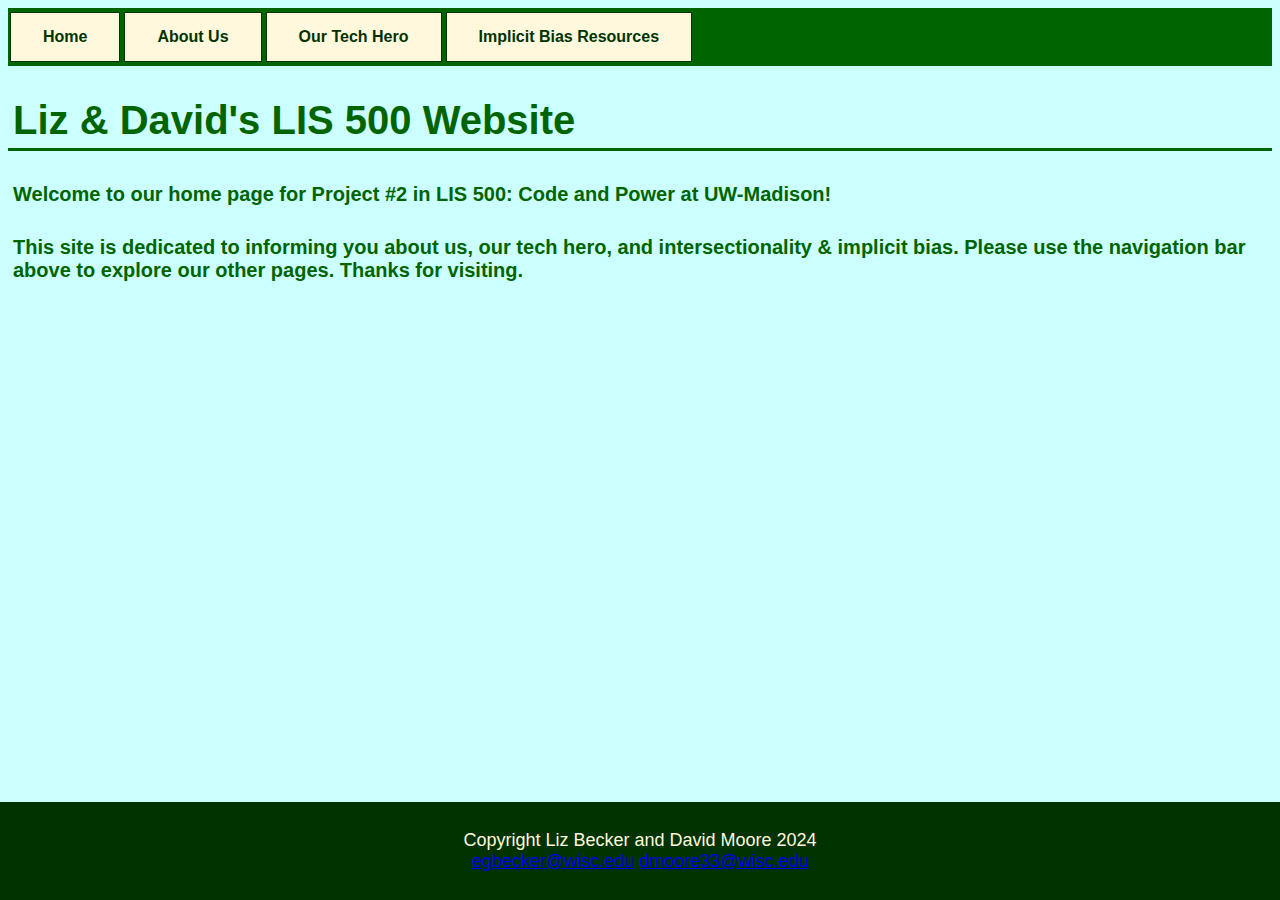
==== index.html @ 344b9a73 "Add files via upload" ====
<!doctype html>
<html lang="en">
    <head>
        <meta charset="UTF-8" />
        <title>Liz & David's LIS 500 Website</title>
        <link rel="stylesheet" href="styles.css" />
    </head>
    <body>
        <header>
			<!-- using buttons in the nav bar for look and feel -->
            <ul>
                <li><a class="btn" href="https://lis500-egbecker.ischool.wisc.edu/">Home</a></li>
                <li><a class="btn" href="aboutus.html">About Us</a></li>
                <li><a class="btn" href="techhero.html">Our Tech Hero</a></li>
                <li><a class="btn" href="resources.html">Implicit Bias Resources</a></li>
            </ul>
        </header>
        <h1>Liz & David's LIS 500 Website</h1>
        <h3>Welcome to our home page for Project #2 in LIS 500: Code and Power at UW-Madison!</h3>
        <h3>
            This site is dedicated to informing you about us, our tech hero, and intersectionality & implicit bias.
            Please use the navigation bar above to explore our other pages. Thanks for visiting.
        </h3>
        <footer>
            <p>
                Copyright Liz Becker and David Moore 2024<br />
                <a href="mailto:egbecker@wisc.edu">egbecker@wisc.edu</a>
                <a href="mailto:dmoore33@wisc.edu">dmoore33@wisc.edu</a>
            </p>
        </footer>
    </body>
</html>
---- styles.css ----
body {
  background-color: #CCFFFF;
}

header {
  text-align: center;
  font-family: Arial, sans-serif;
}

h1 {
  color: darkgreen;
  font-size: 40px;
  border-top-style: none;
  border-right-style: none;
  border-bottom-style: solid;
  border-left-style: none;
  padding: 5px;
  font-family: Arial, sans-serif;
}

h2 {
  color: darkgreen;
  font-size: 30px;
  padding: 5px;
  font-family: Arial, sans-serif;
}

.btn {
  border: 1px solid;
  color: #003300;
  background-color: cornsilk;
  padding: 15px 32px;
  text-align: center;
  text-decoration: none;
  display: inline-block;
  font-size: 16px;
  margin: 4px 2px;
  cursor: pointer;
  font-weight: bold;
}
ul {
  list-style-type: none;
  margin: 0;
  padding: 0;
  overflow: hidden;
  background-color: darkgreen;
}

li {
  float: left;
  font-family: Arial, Helvetica, sans-serif
}
li a:hover {
  background-color: Cornsilk;
}

p {
  padding: 10px 50px 10px 50px;
  font-family: Arial, Helvetica, sans-serif;
  font-size: 18px;
}

h3 {
  color: darkgreen;
  font-size: 20px;
  padding: 5px;
  font-family: Arial, Helvetica, sans-serif;
}

ol {
  margin: 35px;
  line-height: 1.2;
  font-size: 18px;
}

footer {
  position: fixed;
  left: 0;
  bottom: 0;
  width: 100%;
  background-color: #003300;
  color: cornsilk;
  text-align: center;
}
p.photo {
	 margin-bottom: 100px;
}
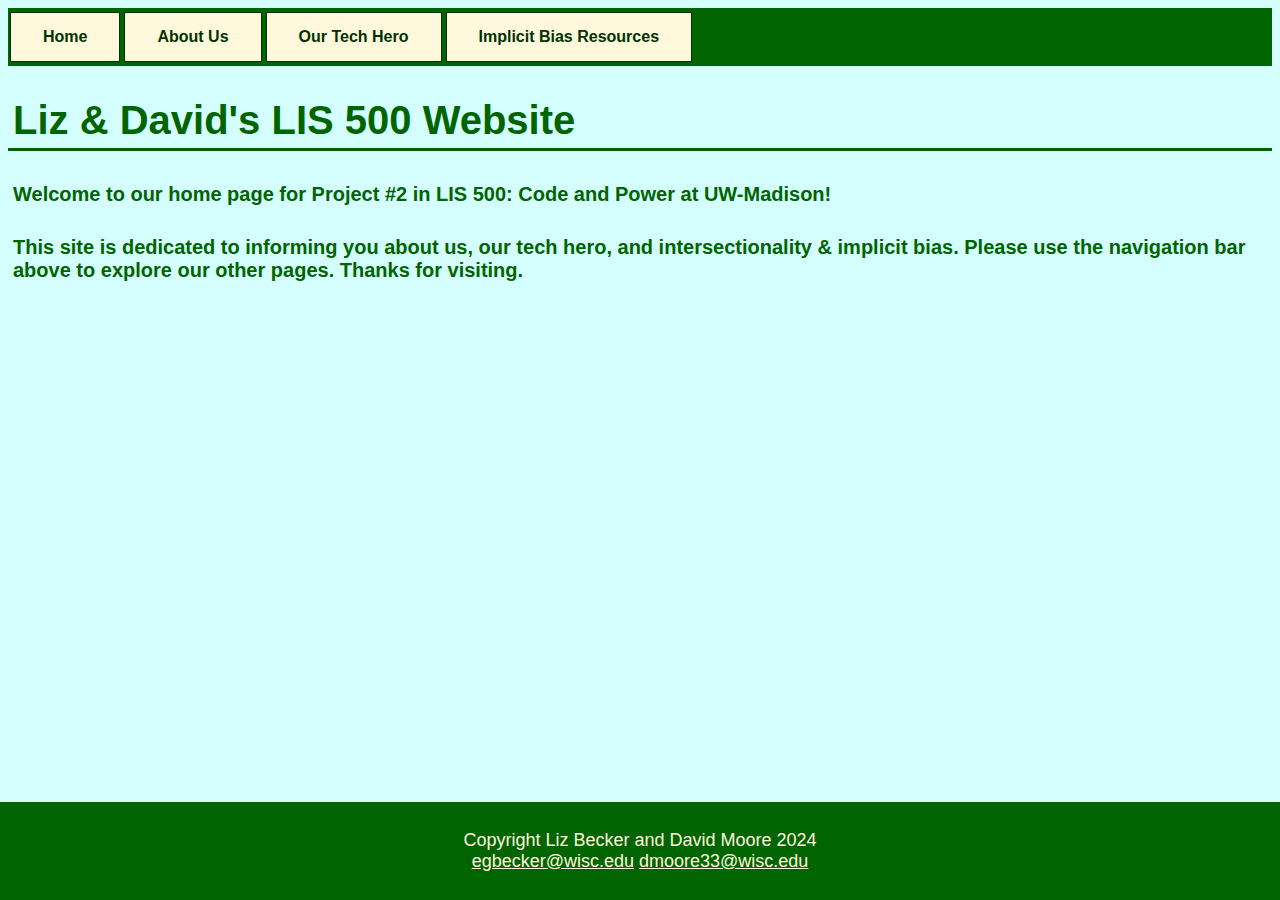
==== commit ac05fa2d: "Add files via upload" ====
--- a/index.html
+++ b/index.html
@@ -23,9 +23,10 @@
         </h3>
         <footer>
             <p>
+				<!-- IP info below -->
                 Copyright Liz Becker and David Moore 2024<br />
-                <a href="mailto:egbecker@wisc.edu">egbecker@wisc.edu</a>
-                <a href="mailto:dmoore33@wisc.edu">dmoore33@wisc.edu</a>
+                <a href="mailto:egbecker@wisc.edu" class="cornsilk">egbecker@wisc.edu</a>
+                <a href="mailto:dmoore33@wisc.edu" class="cornsilk">dmoore33@wisc.edu</a>
             </p>
         </footer>
     </body>
--- a/styles.css
+++ b/styles.css
@@ -1,5 +1,5 @@
 body {
-  background-color: #CCFFFF;
+  background-color: #d5ffff;
 }
 
 header {
@@ -43,7 +43,7 @@
   margin: 0;
   padding: 0;
   overflow: hidden;
-  background-color: darkgreen;
+  background-color:darkgreen;
 }
 
 li {
@@ -78,10 +78,16 @@
   left: 0;
   bottom: 0;
   width: 100%;
-  background-color: #003300;
+  background-color: darkgreen;
   color: cornsilk;
   text-align: center;
 }
-p.photo {
+
+.photo {
 	 margin-bottom: 100px;
 }
+
+.cornsilk {
+	 color: cornsilk;
+}
+	 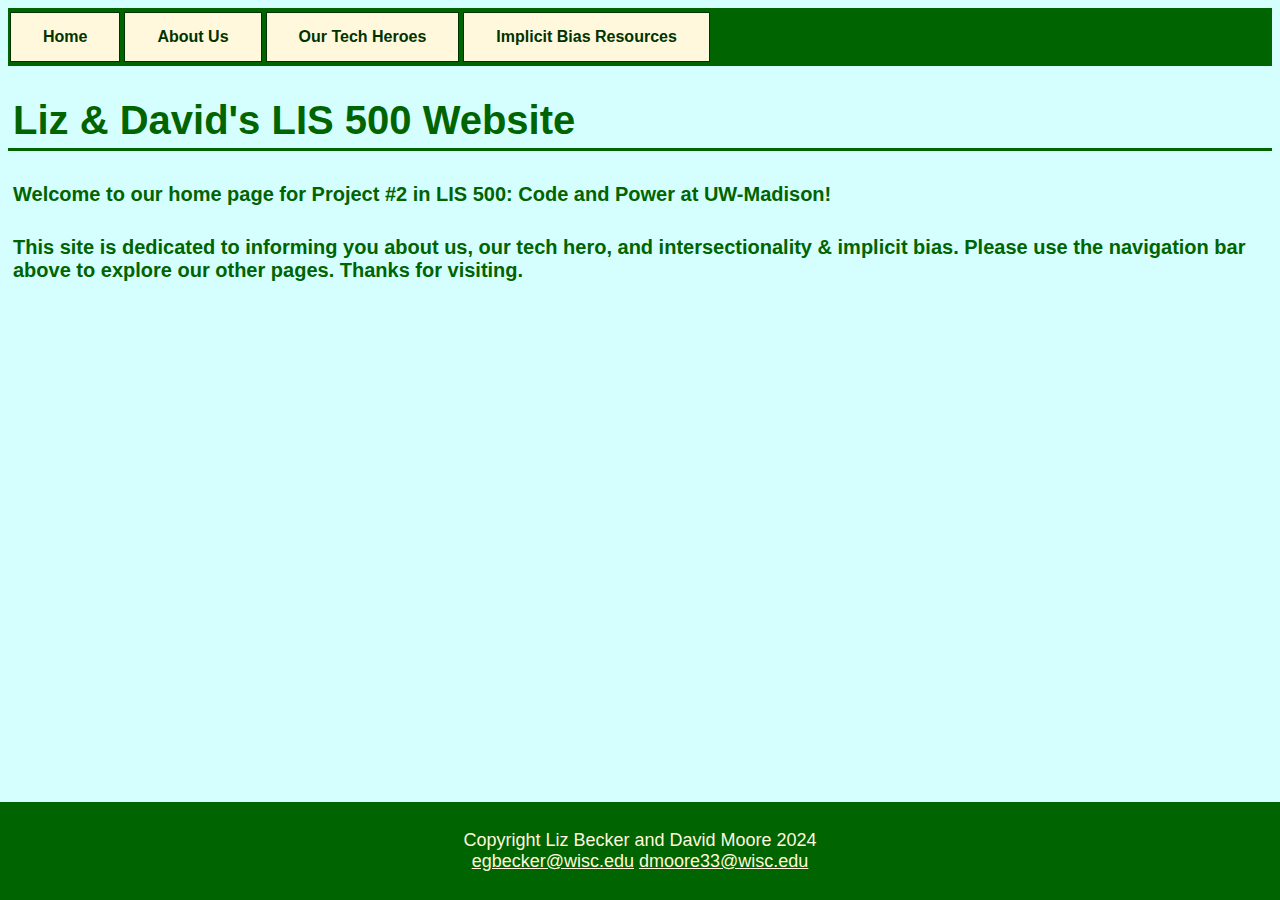
==== commit ed3e39e5: "Add files via upload" ====
--- a/index.html
+++ b/index.html
@@ -11,7 +11,7 @@
             <ul>
                 <li><a class="btn" href="https://lis500-egbecker.ischool.wisc.edu/">Home</a></li>
                 <li><a class="btn" href="aboutus.html">About Us</a></li>
-                <li><a class="btn" href="techhero.html">Our Tech Hero</a></li>
+                <li><a class="btn" href="techhero.html">Our Tech Heroes</a></li>
                 <li><a class="btn" href="resources.html">Implicit Bias Resources</a></li>
             </ul>
         </header>
--- a/styles.css
+++ b/styles.css
@@ -90,4 +90,7 @@
 .cornsilk {
 	 color: cornsilk;
 }
-	 +
+div {
+  padding:50px;
+}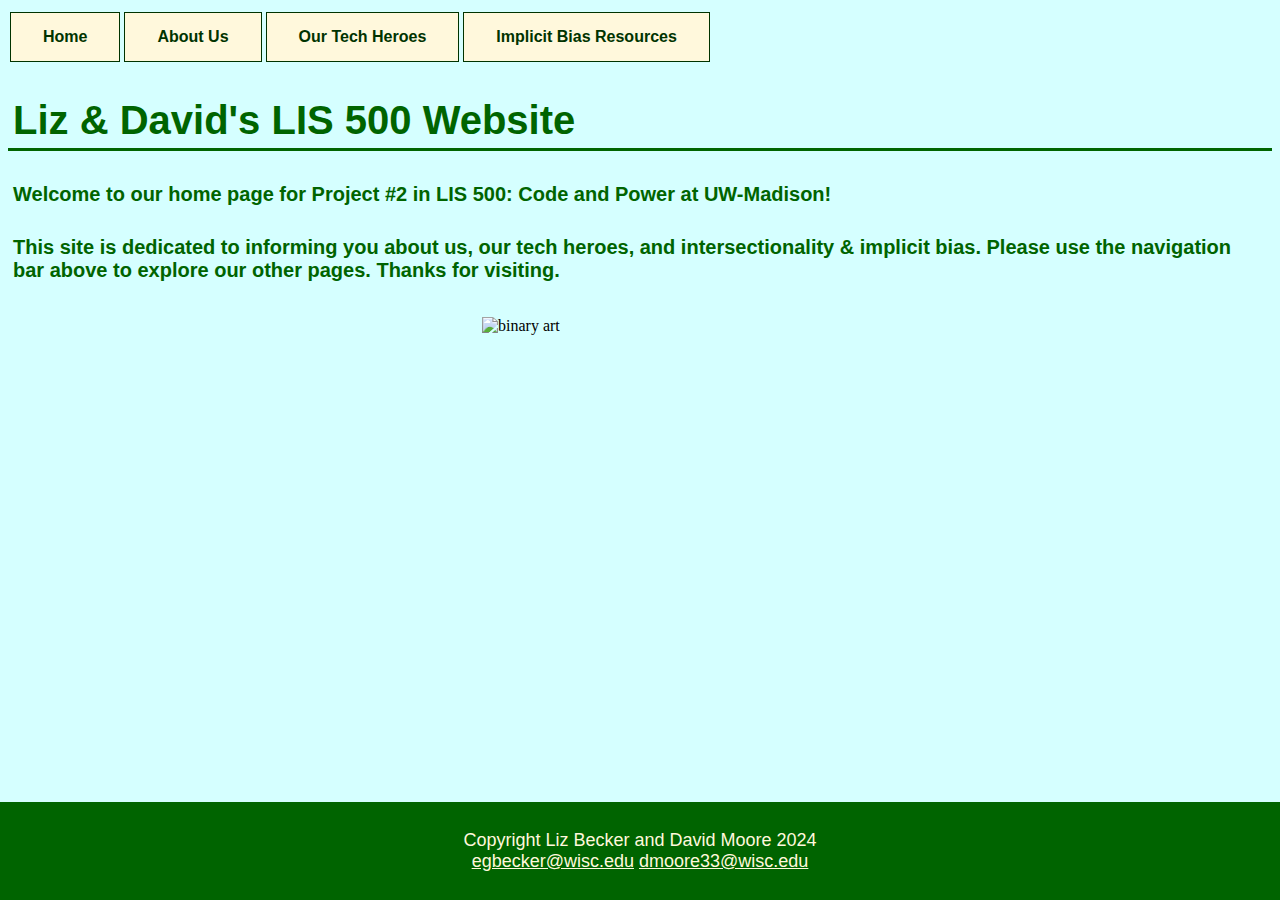
==== commit add55efd: "Add files via upload" ====
--- a/index.html
+++ b/index.html
@@ -18,9 +18,15 @@
         <h1>Liz & David's LIS 500 Website</h1>
         <h3>Welcome to our home page for Project #2 in LIS 500: Code and Power at UW-Madison!</h3>
         <h3>
-            This site is dedicated to informing you about us, our tech hero, and intersectionality & implicit bias.
+            This site is dedicated to informing you about us, our tech heroes, and intersectionality & implicit bias.
             Please use the navigation bar above to explore our other pages. Thanks for visiting.
         </h3>
+		<div class="center">
+			<img
+                    src="https://t4.ftcdn.net/jpg/01/64/09/67/360_F_164096780_ez4gut1yEOOJRYf0VCe9ZrGfm8mTTZqy.jpg"
+                    alt="binary art"
+                    width="540"
+                    height="360" />
         <footer>
             <p>
 				<!-- IP info below -->
--- a/styles.css
+++ b/styles.css
@@ -43,7 +43,7 @@
   margin: 0;
   padding: 0;
   overflow: hidden;
-  background-color:darkgreen;
+  background-image: url("https://static01.nyt.com/images/2023/06/05/opinion/02Manjoo-1/02Manjoo-1-articleLarge.jpg?quality=75&auto=webp&disable=upscale");
 }
 
 li {
@@ -91,6 +91,9 @@
 	 color: cornsilk;
 }
 
-div {
-  padding:50px;
-}+
+.center {
+  margin: auto;
+  width: 25%;
+  padding: 10px;
+}
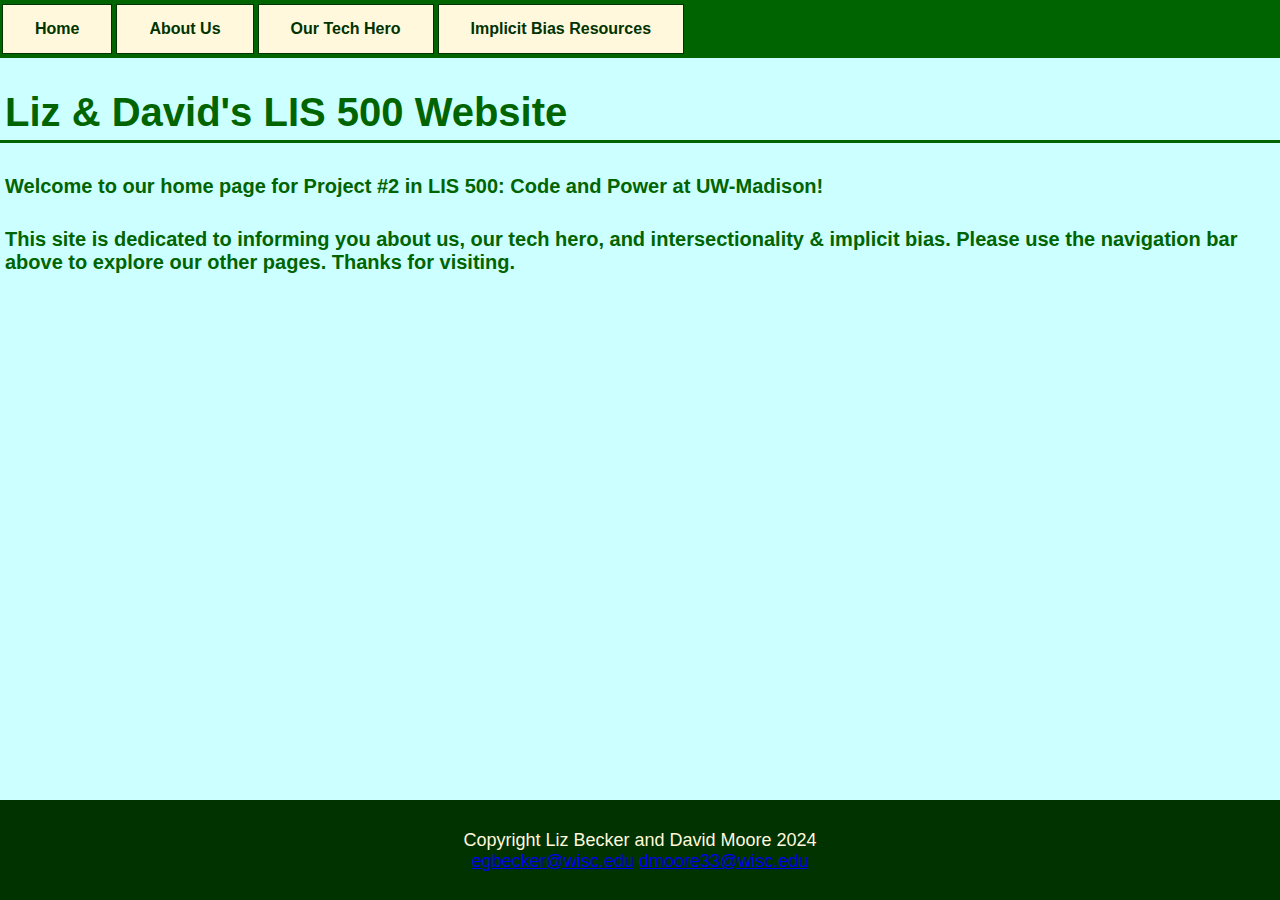
==== commit ee88df75: "Merge pull request #2 from egbecker/David-"final"-edits" ====
--- a/index.html
+++ b/index.html
@@ -11,28 +11,21 @@
             <ul>
                 <li><a class="btn" href="https://lis500-egbecker.ischool.wisc.edu/">Home</a></li>
                 <li><a class="btn" href="aboutus.html">About Us</a></li>
-                <li><a class="btn" href="techhero.html">Our Tech Heroes</a></li>
+                <li><a class="btn" href="techhero.html">Our Tech Hero</a></li>
                 <li><a class="btn" href="resources.html">Implicit Bias Resources</a></li>
             </ul>
         </header>
         <h1>Liz & David's LIS 500 Website</h1>
         <h3>Welcome to our home page for Project #2 in LIS 500: Code and Power at UW-Madison!</h3>
         <h3>
-            This site is dedicated to informing you about us, our tech heroes, and intersectionality & implicit bias.
+            This site is dedicated to informing you about us, our tech hero, and intersectionality & implicit bias.
             Please use the navigation bar above to explore our other pages. Thanks for visiting.
         </h3>
-		<div class="center">
-			<img
-                    src="https://t4.ftcdn.net/jpg/01/64/09/67/360_F_164096780_ez4gut1yEOOJRYf0VCe9ZrGfm8mTTZqy.jpg"
-                    alt="binary art"
-                    width="540"
-                    height="360" />
         <footer>
             <p>
-				<!-- IP info below -->
                 Copyright Liz Becker and David Moore 2024<br />
-                <a href="mailto:egbecker@wisc.edu" class="cornsilk">egbecker@wisc.edu</a>
-                <a href="mailto:dmoore33@wisc.edu" class="cornsilk">dmoore33@wisc.edu</a>
+                <a href="mailto:egbecker@wisc.edu">egbecker@wisc.edu</a>
+                <a href="mailto:dmoore33@wisc.edu">dmoore33@wisc.edu</a>
             </p>
         </footer>
     </body>
--- a/styles.css
+++ b/styles.css
@@ -1,5 +1,8 @@
 body {
-  background-color: #d5ffff;
+  background-color: #CCFFFF;
+  margin: 0;
+  padding: 0;
+  height: 100%;	
 }
 
 header {
@@ -43,7 +46,7 @@
   margin: 0;
   padding: 0;
   overflow: hidden;
-  background-image: url("https://static01.nyt.com/images/2023/06/05/opinion/02Manjoo-1/02Manjoo-1-articleLarge.jpg?quality=75&auto=webp&disable=upscale");
+  background-color: darkgreen;
 }
 
 li {
@@ -75,25 +78,20 @@
 
 footer {
   position: fixed;
+  padding-top: 2px;	
   left: 0;
   bottom: 0;
   width: 100%;
-  background-color: darkgreen;
+  clear: both;	
+  background-color: #003300;
   color: cornsilk;
   text-align: center;
+  overflow: auto;	
 }
-
-.photo {
+p.photo {
 	 margin-bottom: 100px;
 }
-
-.cornsilk {
-	 color: cornsilk;
+.spacer {
+	margin-bottom: 110px;
+	visibility: hidden:
 }
-
-
-.center {
-  margin: auto;
-  width: 25%;
-  padding: 10px;
-}
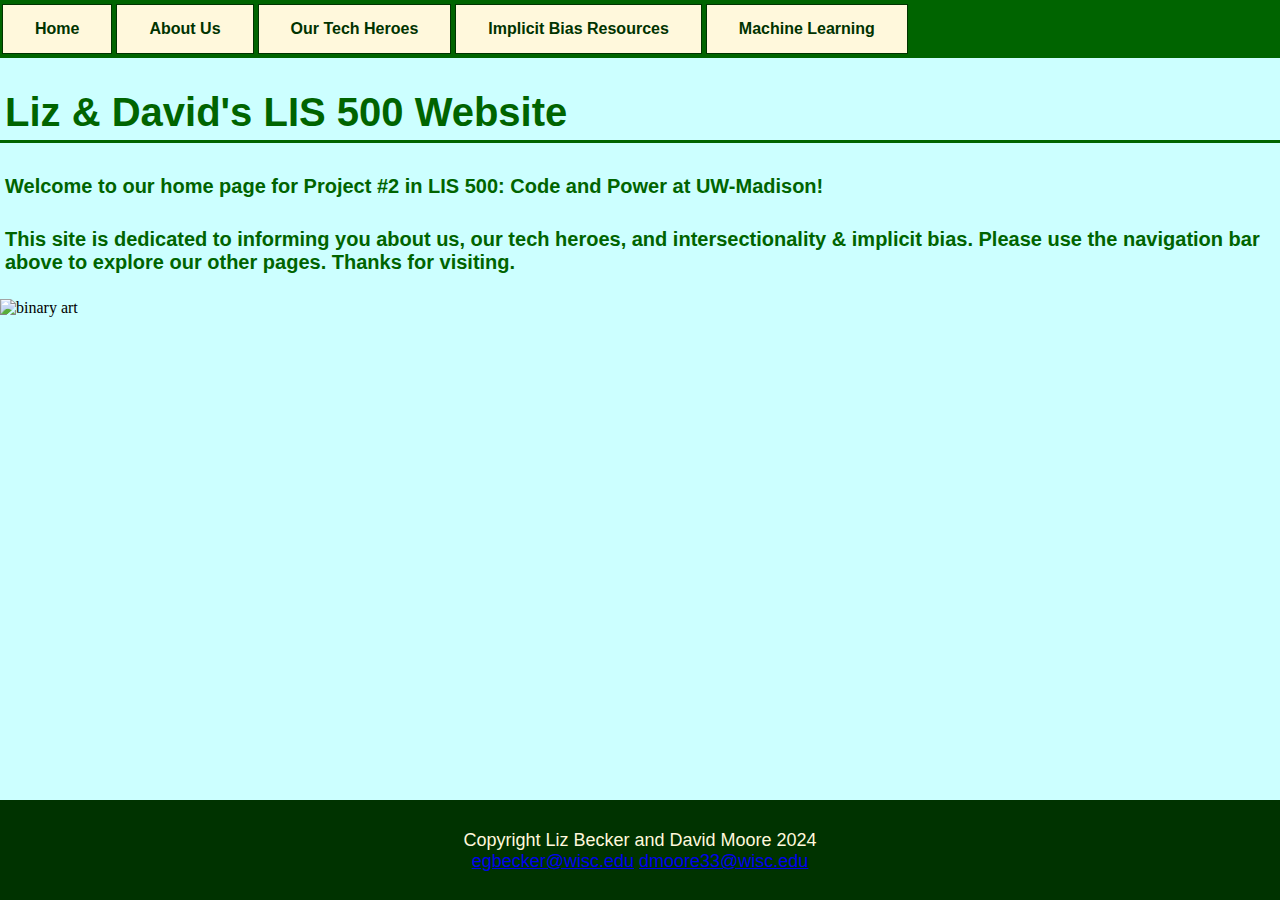
==== commit b9578560: "Update index.html" ====
--- a/index.html
+++ b/index.html
@@ -7,26 +7,35 @@
     </head>
     <body>
         <header>
-			<!-- using buttons in the nav bar for look and feel -->
+            <!-- using buttons in the nav bar for look and feel -->
             <ul>
                 <li><a class="btn" href="https://lis500-egbecker.ischool.wisc.edu/">Home</a></li>
                 <li><a class="btn" href="aboutus.html">About Us</a></li>
-                <li><a class="btn" href="techhero.html">Our Tech Hero</a></li>
+                <li><a class="btn" href="techhero.html">Our Tech Heroes</a></li>
                 <li><a class="btn" href="resources.html">Implicit Bias Resources</a></li>
+                <li><a class="btn" href="machinelearning.html">Machine Learning</a></li>
             </ul>
         </header>
         <h1>Liz & David's LIS 500 Website</h1>
         <h3>Welcome to our home page for Project #2 in LIS 500: Code and Power at UW-Madison!</h3>
         <h3>
-            This site is dedicated to informing you about us, our tech hero, and intersectionality & implicit bias.
+            This site is dedicated to informing you about us, our tech heroes, and intersectionality & implicit bias.
             Please use the navigation bar above to explore our other pages. Thanks for visiting.
         </h3>
-        <footer>
-            <p>
-                Copyright Liz Becker and David Moore 2024<br />
-                <a href="mailto:egbecker@wisc.edu">egbecker@wisc.edu</a>
-                <a href="mailto:dmoore33@wisc.edu">dmoore33@wisc.edu</a>
-            </p>
-        </footer>
+        <div class="center">
+            <img
+                src="https://t4.ftcdn.net/jpg/01/64/09/67/360_F_164096780_ez4gut1yEOOJRYf0VCe9ZrGfm8mTTZqy.jpg"
+                alt="binary art"
+                width="540"
+                height="360" />
+            <footer>
+                <p>
+                    <!-- IP info below -->
+                    Copyright Liz Becker and David Moore 2024<br />
+                    <a href="mailto:egbecker@wisc.edu" class="cornsilk">egbecker@wisc.edu</a>
+                    <a href="mailto:dmoore33@wisc.edu" class="cornsilk">dmoore33@wisc.edu</a>
+                </p>
+            </footer>
+        </div>
     </body>
 </html>
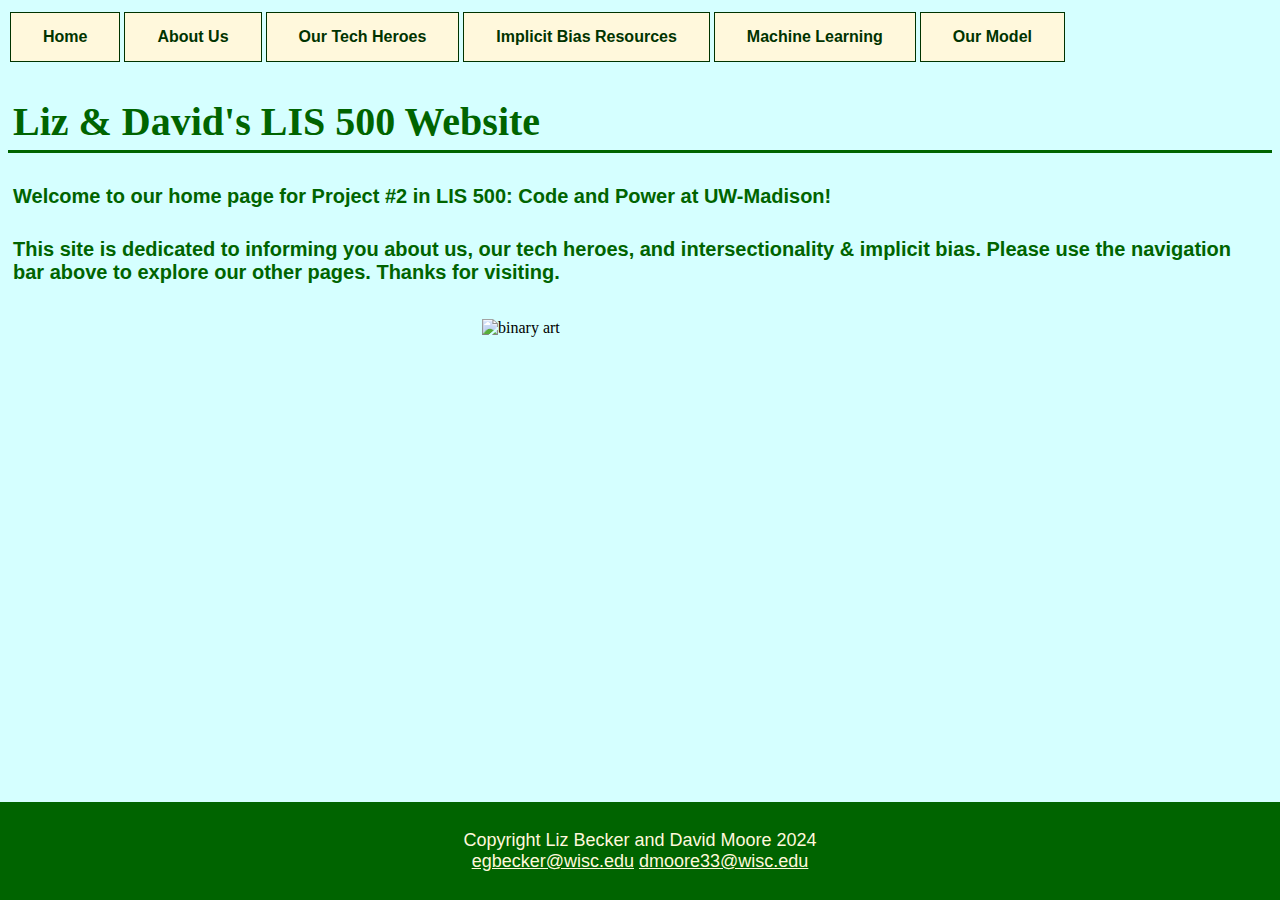
==== commit a115ad3e: "Update index.html" ====
--- a/index.html
+++ b/index.html
@@ -14,6 +14,7 @@
                 <li><a class="btn" href="techhero.html">Our Tech Heroes</a></li>
                 <li><a class="btn" href="resources.html">Implicit Bias Resources</a></li>
                 <li><a class="btn" href="machinelearning.html">Machine Learning</a></li>
+                <li><a class="btn" href="ourmodel.html">Our Model</a></li>
             </ul>
         </header>
         <h1>Liz & David's LIS 500 Website</h1>
--- a/styles.css
+++ b/styles.css
@@ -1,8 +1,5 @@
 body {
-  background-color: #CCFFFF;
-  margin: 0;
-  padding: 0;
-  height: 100%;	
+  background-color: #d5ffff;
 }
 
 header {
@@ -18,7 +15,7 @@
   border-bottom-style: solid;
   border-left-style: none;
   padding: 5px;
-  font-family: Arial, sans-serif;
+  font-family: Impact, Haettenschweiler;
 }
 
 h2 {
@@ -46,7 +43,7 @@
   margin: 0;
   padding: 0;
   overflow: hidden;
-  background-color: darkgreen;
+  background-image: url("https://static01.nyt.com/images/2023/06/05/opinion/02Manjoo-1/02Manjoo-1-articleLarge.jpg?quality=75&auto=webp&disable=upscale");
 }
 
 li {
@@ -74,24 +71,41 @@
   margin: 35px;
   line-height: 1.2;
   font-size: 18px;
+  font-weight: bold;
 }
 
 footer {
   position: fixed;
-  padding-top: 2px;	
   left: 0;
   bottom: 0;
   width: 100%;
-  clear: both;	
-  background-color: #003300;
+  background-color: darkgreen;
   color: cornsilk;
   text-align: center;
-  overflow: auto;	
 }
-p.photo {
+
+.photo {
 	 margin-bottom: 100px;
 }
-.spacer {
-	margin-bottom: 110px;
-	visibility: hidden:
+
+.cornsilk {
+	 color: cornsilk;
 }
+
+
+.center {
+  margin: auto;
+  width: 25%;
+  padding: 10px;
+}
+
+.canvas {
+    position: fixed;
+    left: 0;
+    top: 0;
+    z-index: -1;
+}
+
+.iframe {
+    border: none;
+}
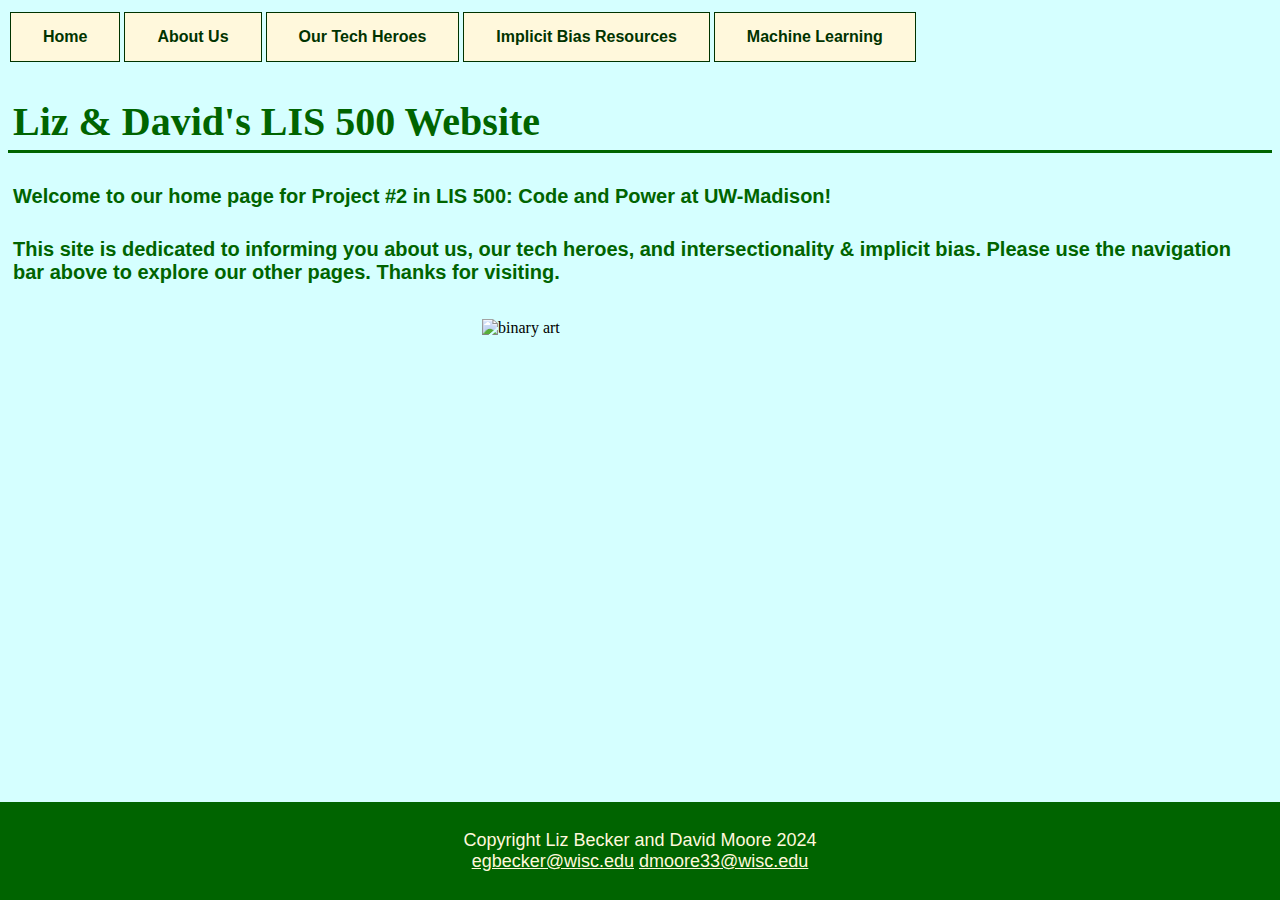
==== commit 3d379570: "Update index.html" ====
--- a/index.html
+++ b/index.html
@@ -14,7 +14,6 @@
                 <li><a class="btn" href="techhero.html">Our Tech Heroes</a></li>
                 <li><a class="btn" href="resources.html">Implicit Bias Resources</a></li>
                 <li><a class="btn" href="machinelearning.html">Machine Learning</a></li>
-                <li><a class="btn" href="ourmodel.html">Our Model</a></li>
             </ul>
         </header>
         <h1>Liz & David's LIS 500 Website</h1>
